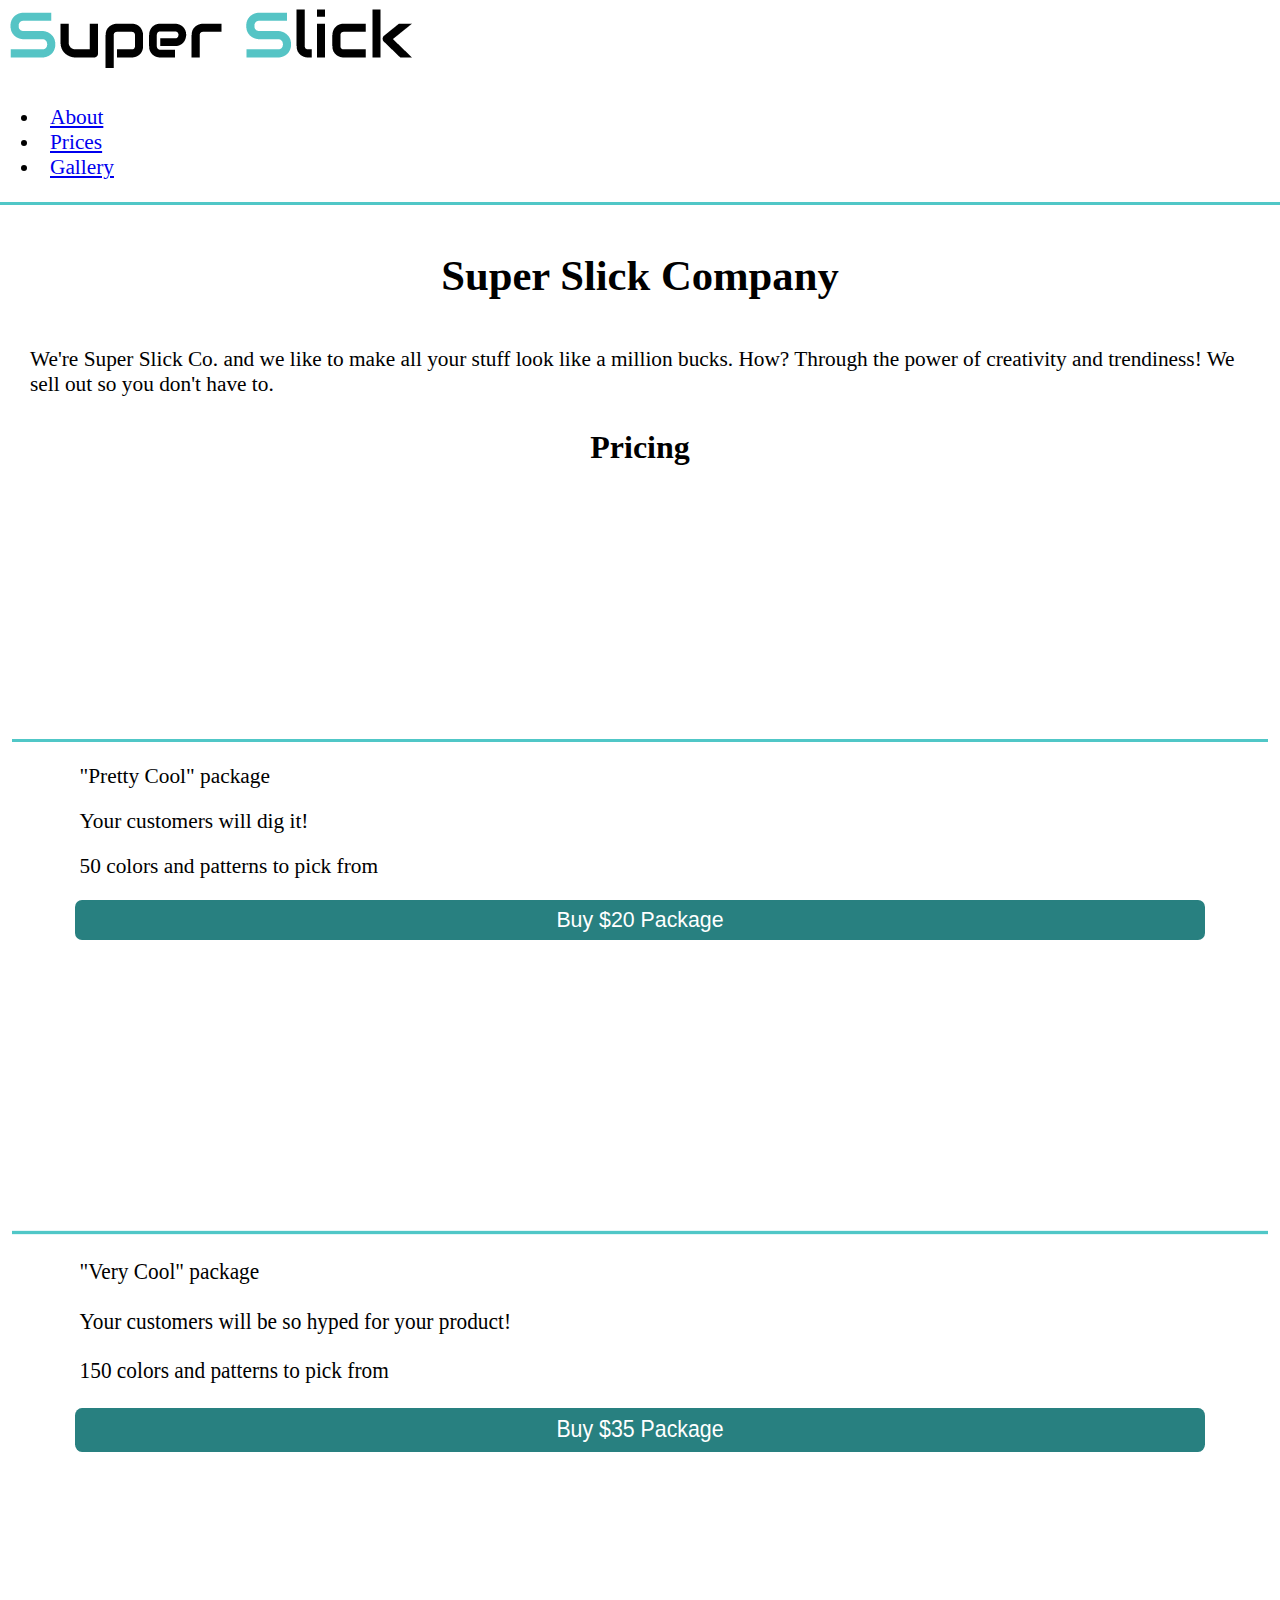
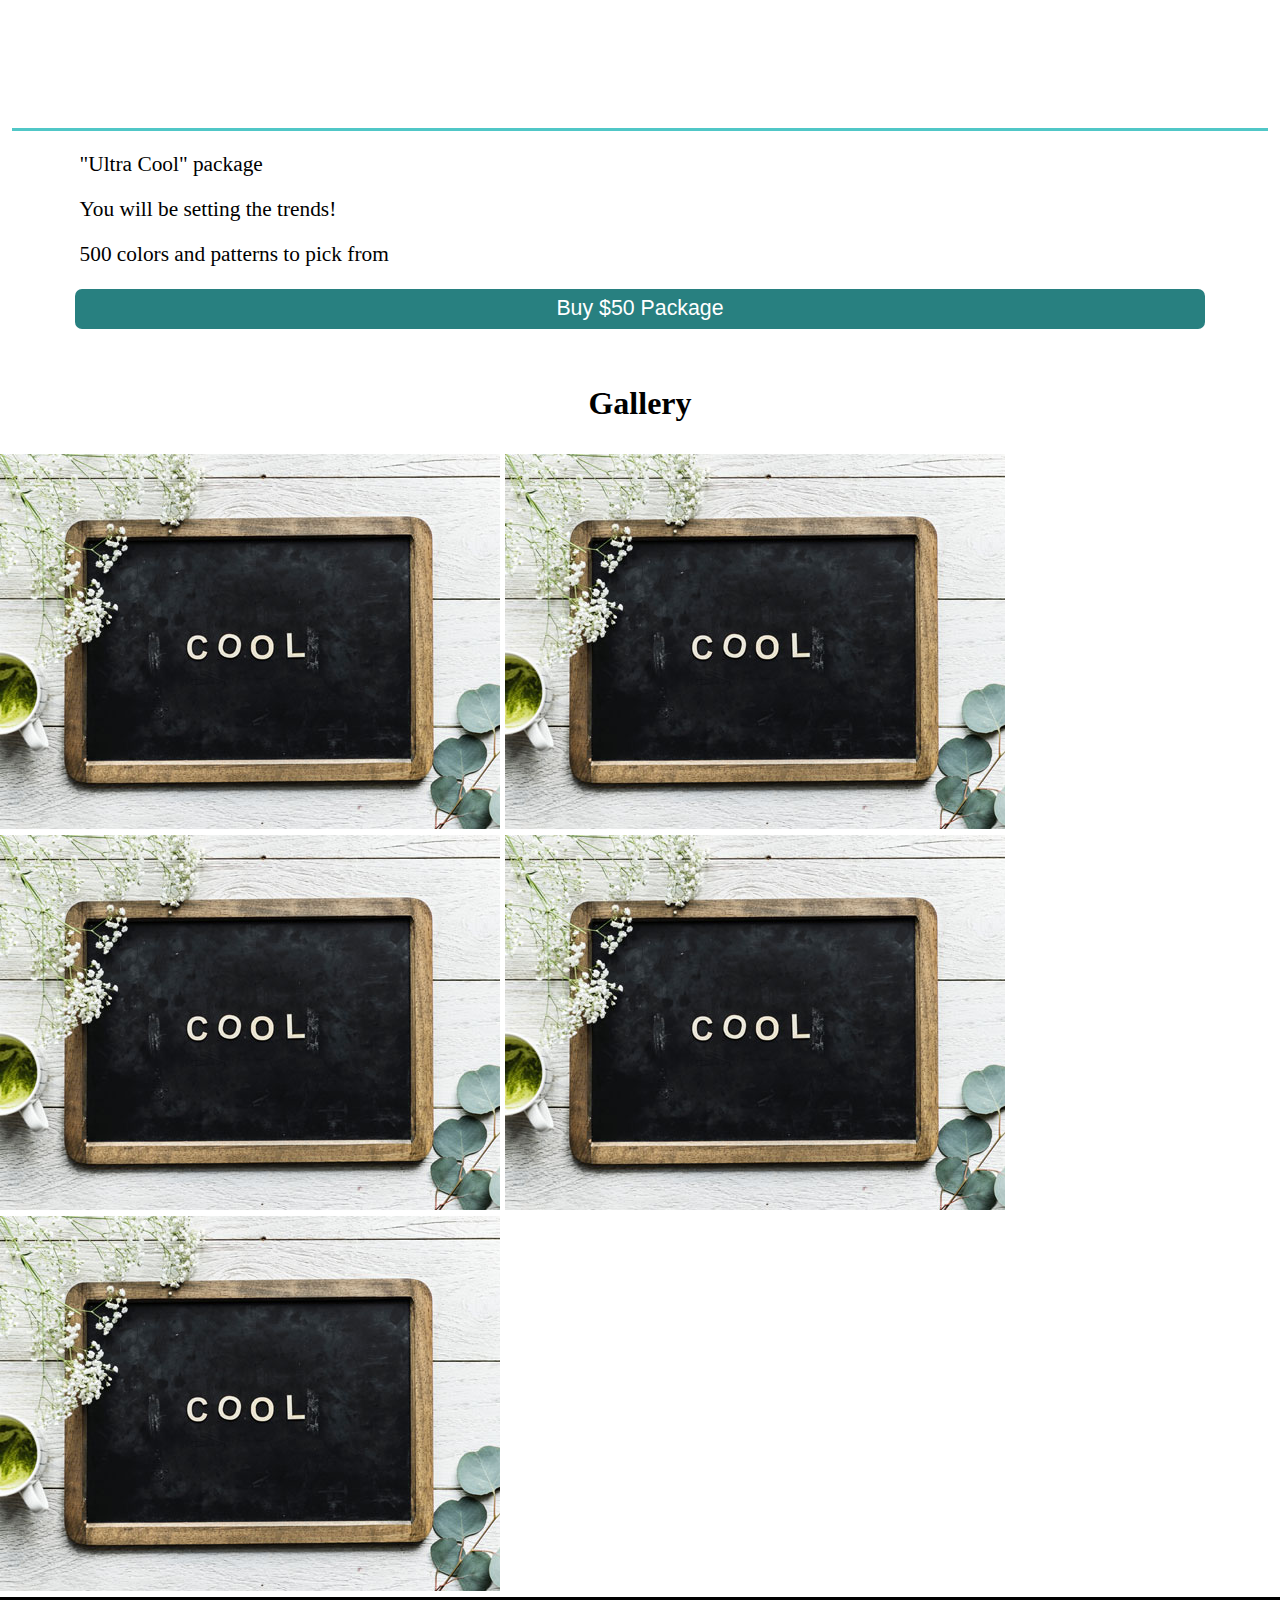
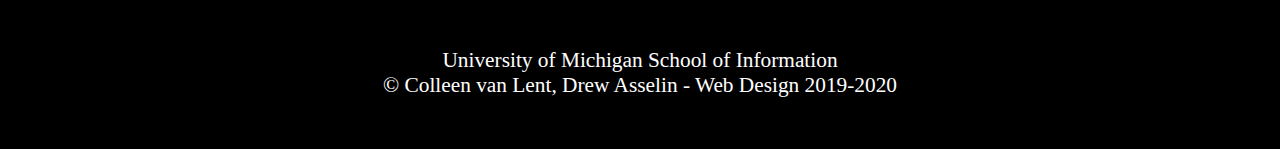
==== homework.html @ 7c87f703 "Update homework.html" ====
<!DOCTYPE html>
<html lang="en">
  <head>
    <meta charset="utf-8">
    <link rel="stylesheet" href="css/starter.css">
    <link rek="stylesheet" href="css/html5reset">

   <title>Super Slick Company</title>
  </head>
  <body>
    <a class = "skip">Skip to Main Content</a>
    <header>
      <img src="images/logo.png" alt="" id = "logo">
      <nav>
        <ul class="nav_links">
          <li class="nav_item"><a href=".about">About</a></li>
          <li class="nav_item"><a href=".pricing">Prices</a></li>
          <li class="nav_item"><a href=".gallery">Gallery</a></li>
        </ul>
    </nav>
  </header>
  <main class="about" id="skip">
    <h1>Super Slick Company</h1>

    <p>We're Super Slick Co. and we like to make all your stuff look like a million bucks. How? Through the power of creativity and trendiness! We sell out so you don't have to.</p>

    <h2 id = "pricing">Pricing</h2>
      <div class="pricing">
        <div class="card">
          <header><h3>$20</h3></header>
          <ul>
            <li>"Pretty Cool" package</li>
            <li>Your customers will dig it!</li>
            <li>50 colors and patterns to pick from</li>
          </ul>
          <button>Buy $20 Package</button>
        </div>
        <div class="card card_big">
          <header><h3>$35</h3></header>
          <ul>
            <li>"Very Cool" package</li>
            <li>Your customers will be so hyped for your product!</li>
            <li>150 colors and patterns to pick from</li>
          </ul>
          <button>Buy $35 Package</button>
        </div>
        <div class="card">
          <header><h3>$50</h3></header>
          <ul>
            <li>"Ultra Cool" package</li>
            <li>You will be setting the trends!</li>
            <li>500 colors and patterns to pick from</li>
          </ul>
          <button>Buy $50 Package</button>
        </div>
      </div>

      <h2 id = "gallery">Gallery</h2>
        <div class="gallery"> 
          <img id="image1" src="images/sample.jpg" alt="" />
          <img id="image2" src="images/sample.jpg" alt="" />
          <img id="image3" src="images/sample.jpg" alt="" />
          <img id="image4" src="images/sample.jpg" alt="" />
          <img id="image5" src="images/sample.jpg" alt="" />
        </div>
      </main>

    <footer>
      <p>University of Michigan School of Information <br/>
        &copy; Colleen van Lent, Drew Asselin - Web Design 2019-2020</p>
    </footer>
  </body>
</html>
---- css/starter.css ----
body{
    margin: 0;
    padding: 0;
    font-size: 16pt; /* test for this! Make all sizes em or rem */
  }
  
  header{
    background: #fff;
    border-bottom: 3px solid #50C7C7;
  }
  
  h1{
    font-size: 2em;
    text-align: center;
    line-height: 2;
  }
  
  h2{
    font-size: 1.5em;
    text-align: center;
    padding: 5px;
  }
  
  p {
    padding: 0 30px;
  }
  
  a.skip{
    background: white;
    left: 0;
    padding: 6px;
    position: absolute;
    top: -40px;
    -webkit-transition: top 1s ease-out;
    transition: top 1s ease-out;
    z-index: 1;
  }
  
  a.skip:focus{
    top:20px;
    color: black;
    text-decoration-style: solid;
  }
  
  *:focus{
    border: 2px solid black;
  }


  .nav_item a{
    padding: 10px;
  }
  
  .nav_item a:hover, a:focus{
    color: #50C7C7;
    text-decoration: underline;
    -webkit-text-decoration-style: dotted;
            text-decoration-style: dotted;
  }

  .pricing{
    min-height: 475px;
  }

  .card {
    margin: 12px;
    background: #fff;
    border-radius: 7px;
    padding: 0 0 25px 0;
  
  }

  .card > ul{
    list-style: none;
    padding-left: 5px;
  }
  
  .card > ul li {
    width: 90%;
    margin: 20px auto;
    
  }

.card button{
    width: 90%;
    height: 40px;
    border: 0;
    margin-left: 5%;
    border-radius: 7px;
    background: #288080;
    color: white;
    font-size: 1em;
  }
  
  .card h3{
    font-size: 4em;
    color: white;
    text-align: center;
  }
  
  .card_big{
    -webkit-transform: initial;
            transform: initial;
  }

  .gallery{
    min-height: 600px;
  }
  
  footer{
    background-color: black;
    color: white;
    padding: 30px;
    text-align: center;
  }

  @media screen and (min-width: 850px){
    .card_big{
        -webkit-transform: scaleY(1.1);
        transform: scaleY(1.1);
        z-index: -99;
  }
}
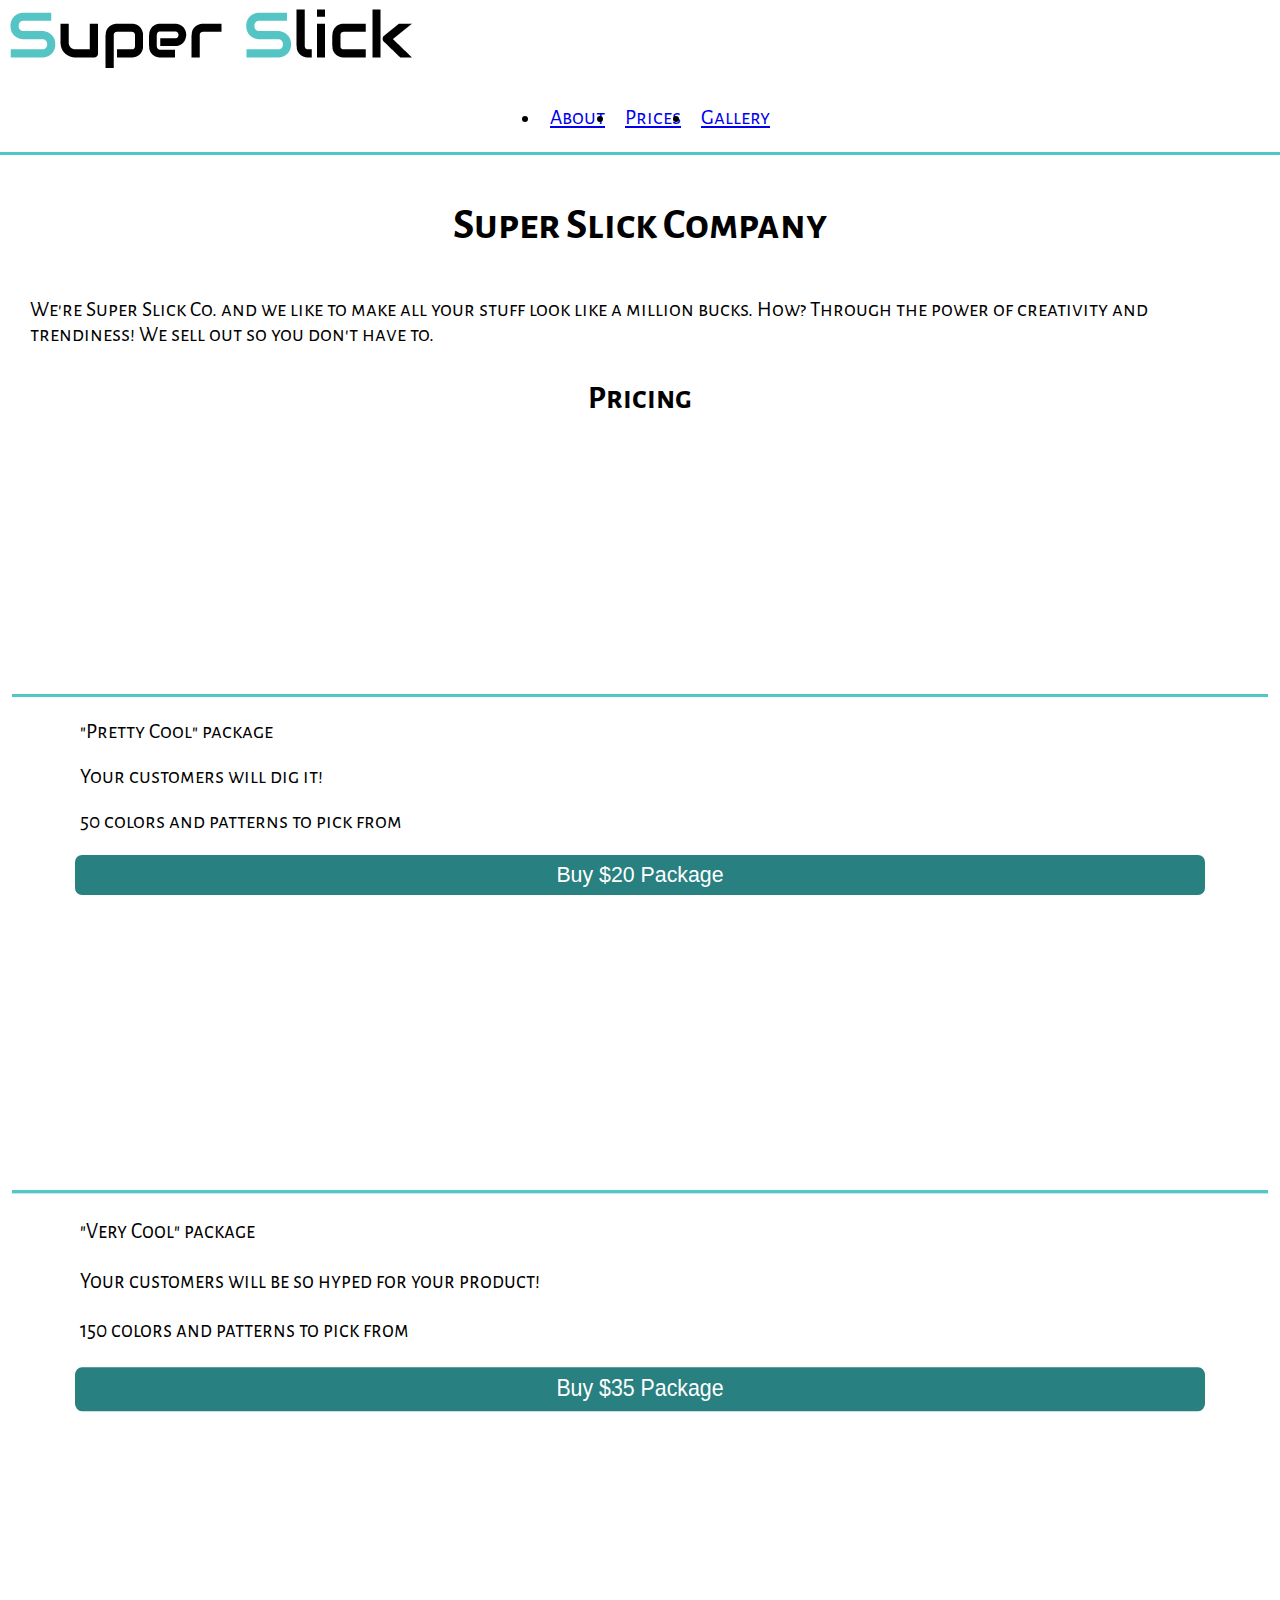
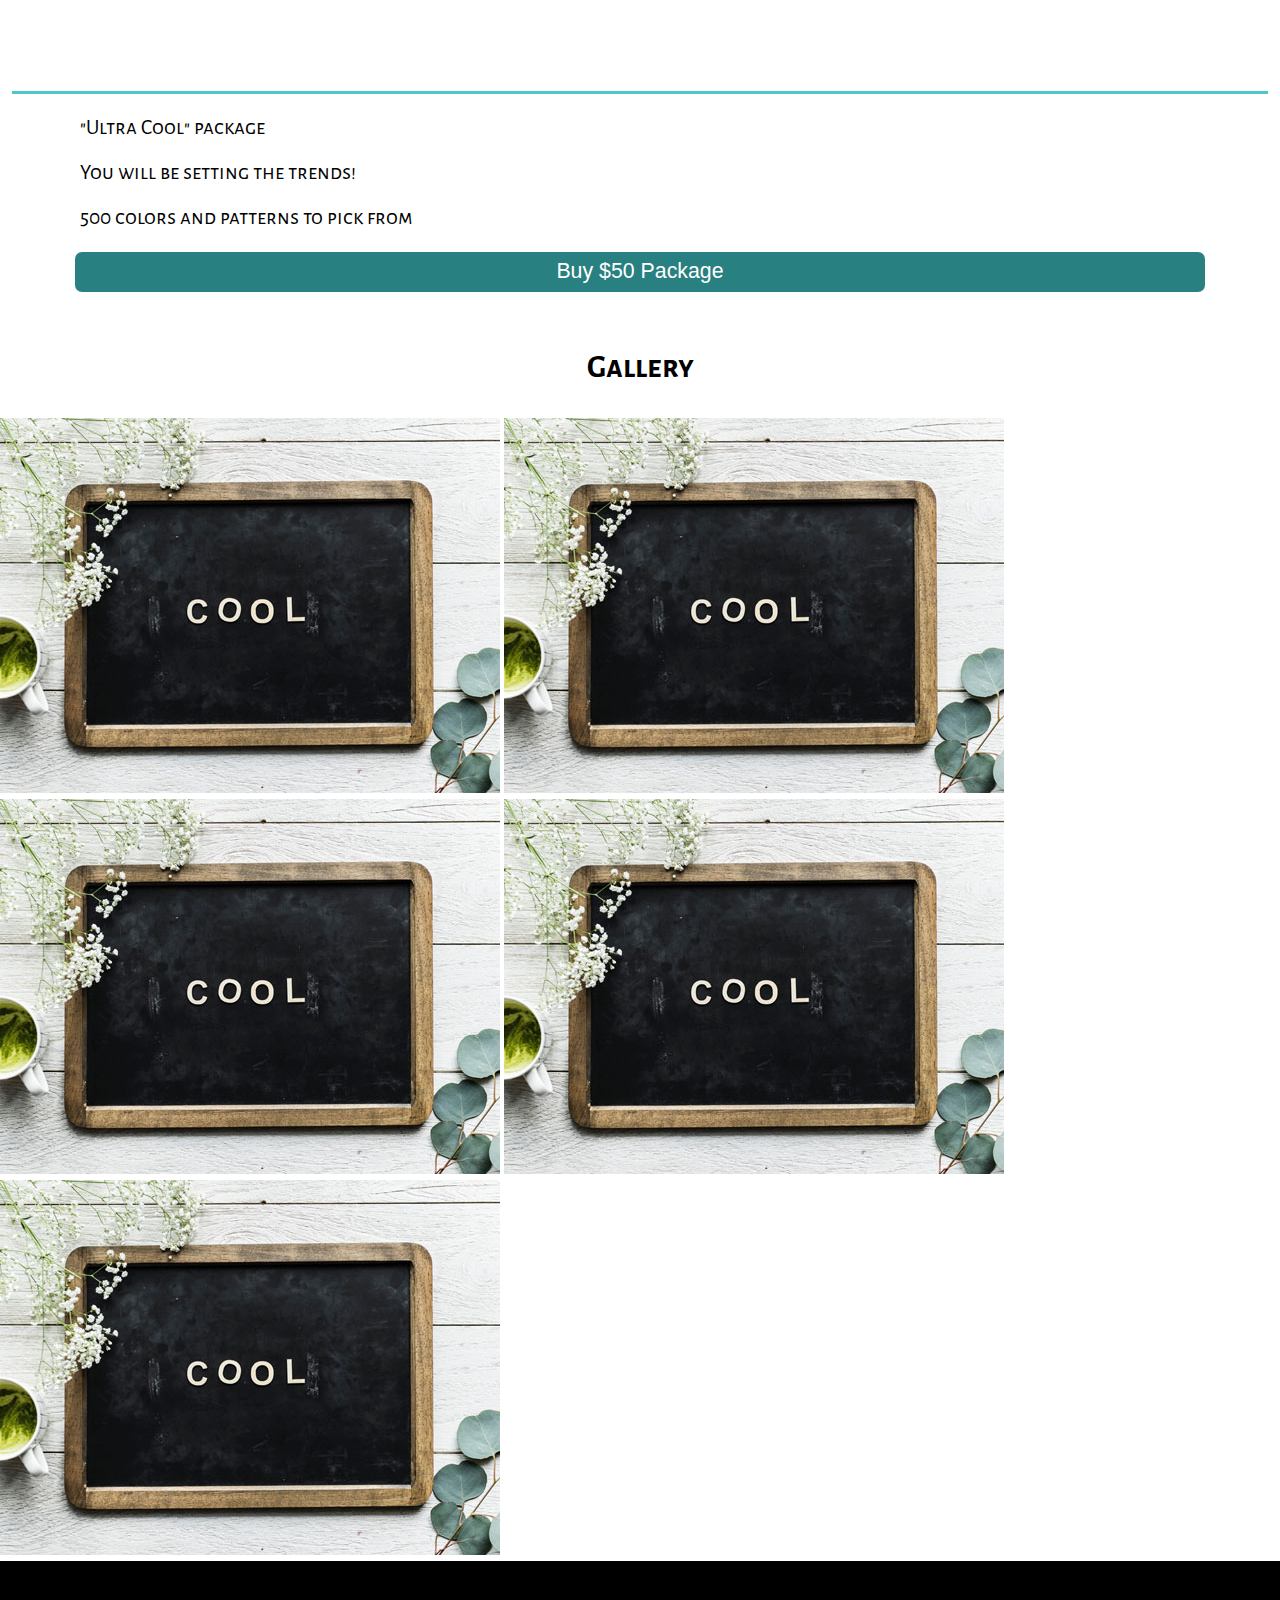
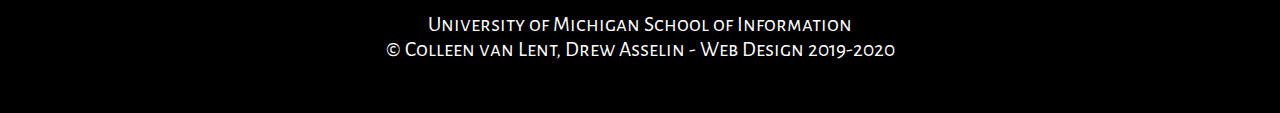
==== commit 27420b62: "big update" ====
--- a/homework.html
+++ b/homework.html
@@ -1,9 +1,14 @@
 <!DOCTYPE html>
 <html lang="en">
   <head>
-    <meta charset="utf-8">
-    <link rel="stylesheet" href="css/starter.css">
+    <meta name="viewport" content="width=device-width, initial-scale=1.0">
+    <link rel="icon" type="image/png" href="images/logo_icon.png">
+    <!--<link rel="stylesheet" href="css/starter.css">-->
+    <link rel="stylesheet" href="css/style.css">
     <link rek="stylesheet" href="css/html5reset">
+    <link rel="preconnect" href="https://fonts.googleapis.com">
+    <link rel="preconnect" href="https://fonts.gstatic.com" crossorigin>
+    <link href="https://fonts.googleapis.com/css2?family=Alegreya+Sans+SC&display=swap" rel="stylesheet">
 
    <title>Super Slick Company</title>
   </head>
@@ -13,9 +18,9 @@
       <img src="images/logo.png" alt="" id = "logo">
       <nav>
         <ul class="nav_links">
-          <li class="nav_item"><a href=".about">About</a></li>
-          <li class="nav_item"><a href=".pricing">Prices</a></li>
-          <li class="nav_item"><a href=".gallery">Gallery</a></li>
+          <li class="nav_item"><a href="#skip">About</a></li>
+          <li class="nav_item"><a href="#pricing">Prices</a></li>
+          <li class="nav_item"><a href="#gallery">Gallery</a></li>
         </ul>
     </nav>
   </header>
--- a/css/style.css
+++ b/css/style.css
@@ -0,0 +1,130 @@
+body{
+    margin: 0;
+    padding: 0;
+    font-size: 16pt; /* test for this! Make all sizes em or rem */
+    font-family: 'Alegreya Sans SC', serif;
+  }
+  
+  header{
+    background: #fff;
+    border-bottom: 3px solid #50C7C7;
+  }
+  
+  h1{
+    font-size: 2em;
+    text-align: center;
+    line-height: 2;
+  }
+  
+  h2{
+    font-size: 1.5em;
+    text-align: center;
+    padding: 5px;
+  }
+  
+  p {
+    padding: 0 30px;
+  }
+  
+  a.skip{
+    background: white;
+    left: 0;
+    padding: 6px;
+    position: absolute;
+    top: -40px;
+    -webkit-transition: top 1s ease-out;
+    transition: top 1s ease-out;
+    z-index: 1;
+  }
+  
+  a.skip:focus{
+    top:20px;
+    color: black;
+    text-decoration-style: solid;
+  }
+  
+  *:focus{
+    border: 2px solid black;
+  }
+
+  .nav_links{
+    display: flex;
+    justify-content: center;
+  }
+
+
+  .nav_item a{
+    padding: 10px;
+  }
+  
+  .nav_item a:hover, a:focus{
+    color: #50C7C7;
+    text-decoration: underline;
+    -webkit-text-decoration-style: dotted;
+            text-decoration-style: dotted;
+  }
+
+  .pricing{
+    min-height: 475px;
+  }
+
+  .card {
+    margin: 12px;
+    background: #fff;
+    border-radius: 7px;
+    padding: 0 0 25px 0;
+  
+  }
+
+  .card > ul{
+    list-style: none;
+    padding-left: 5px;
+  }
+  
+  .card > ul li {
+    width: 90%;
+    margin: 20px auto;
+    
+  }
+
+.card button{
+    width: 90%;
+    height: 40px;
+    border: 0;
+    margin-left: 5%;
+    border-radius: 7px;
+    background: #288080;
+    color: white;
+    font-size: 1em;
+  }
+  
+  .card h3{
+    font-size: 4em;
+    color: white;
+    text-align: center;
+  }
+  
+  .card_big{
+    -webkit-transform: initial;
+            transform: initial;
+  }
+
+  .gallery{
+    min-height: 600px;
+  }
+  
+  footer{
+    background-color: black;
+    color: white;
+    padding: 30px;
+    text-align: center;
+  }
+
+  @media screen and (min-width: 850px){
+    .card_big{
+        -webkit-transform: scaleY(1.1);
+        transform: scaleY(1.1);
+        z-index: -99;
+  }
+}
+  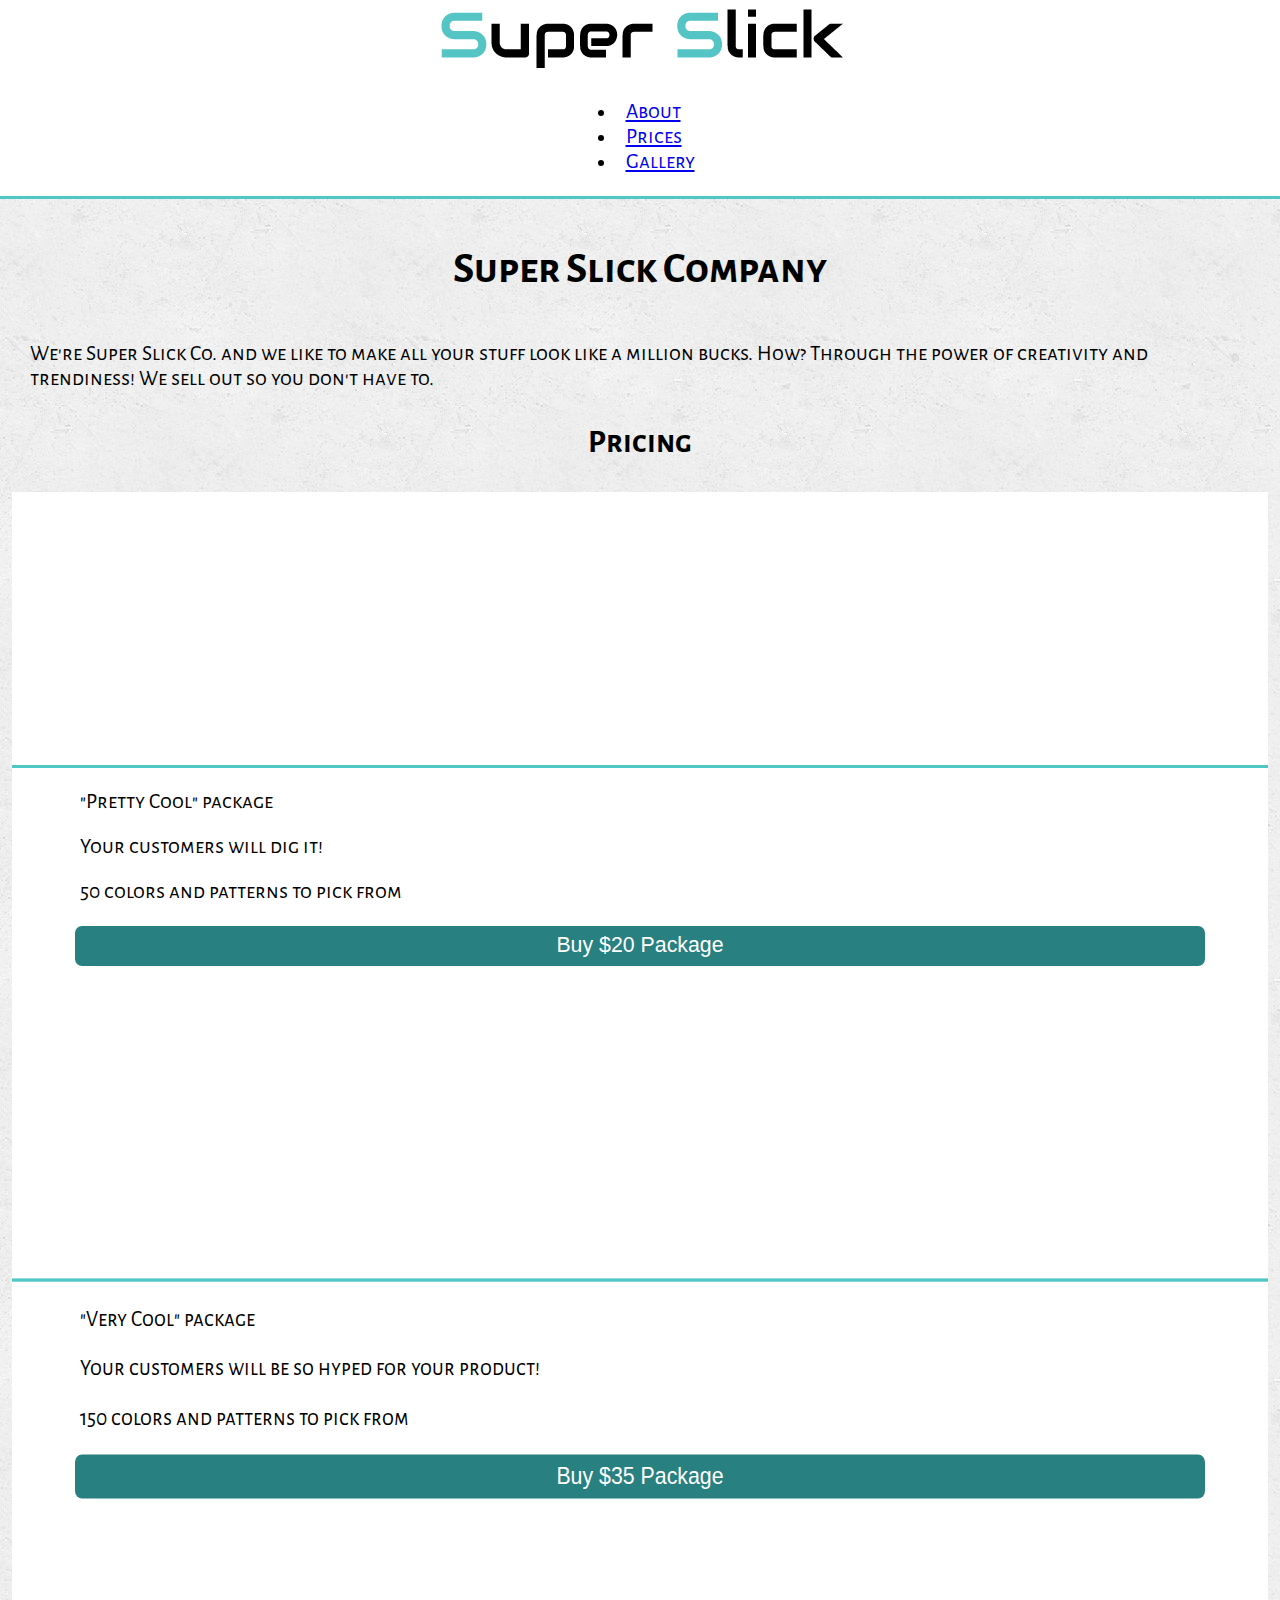
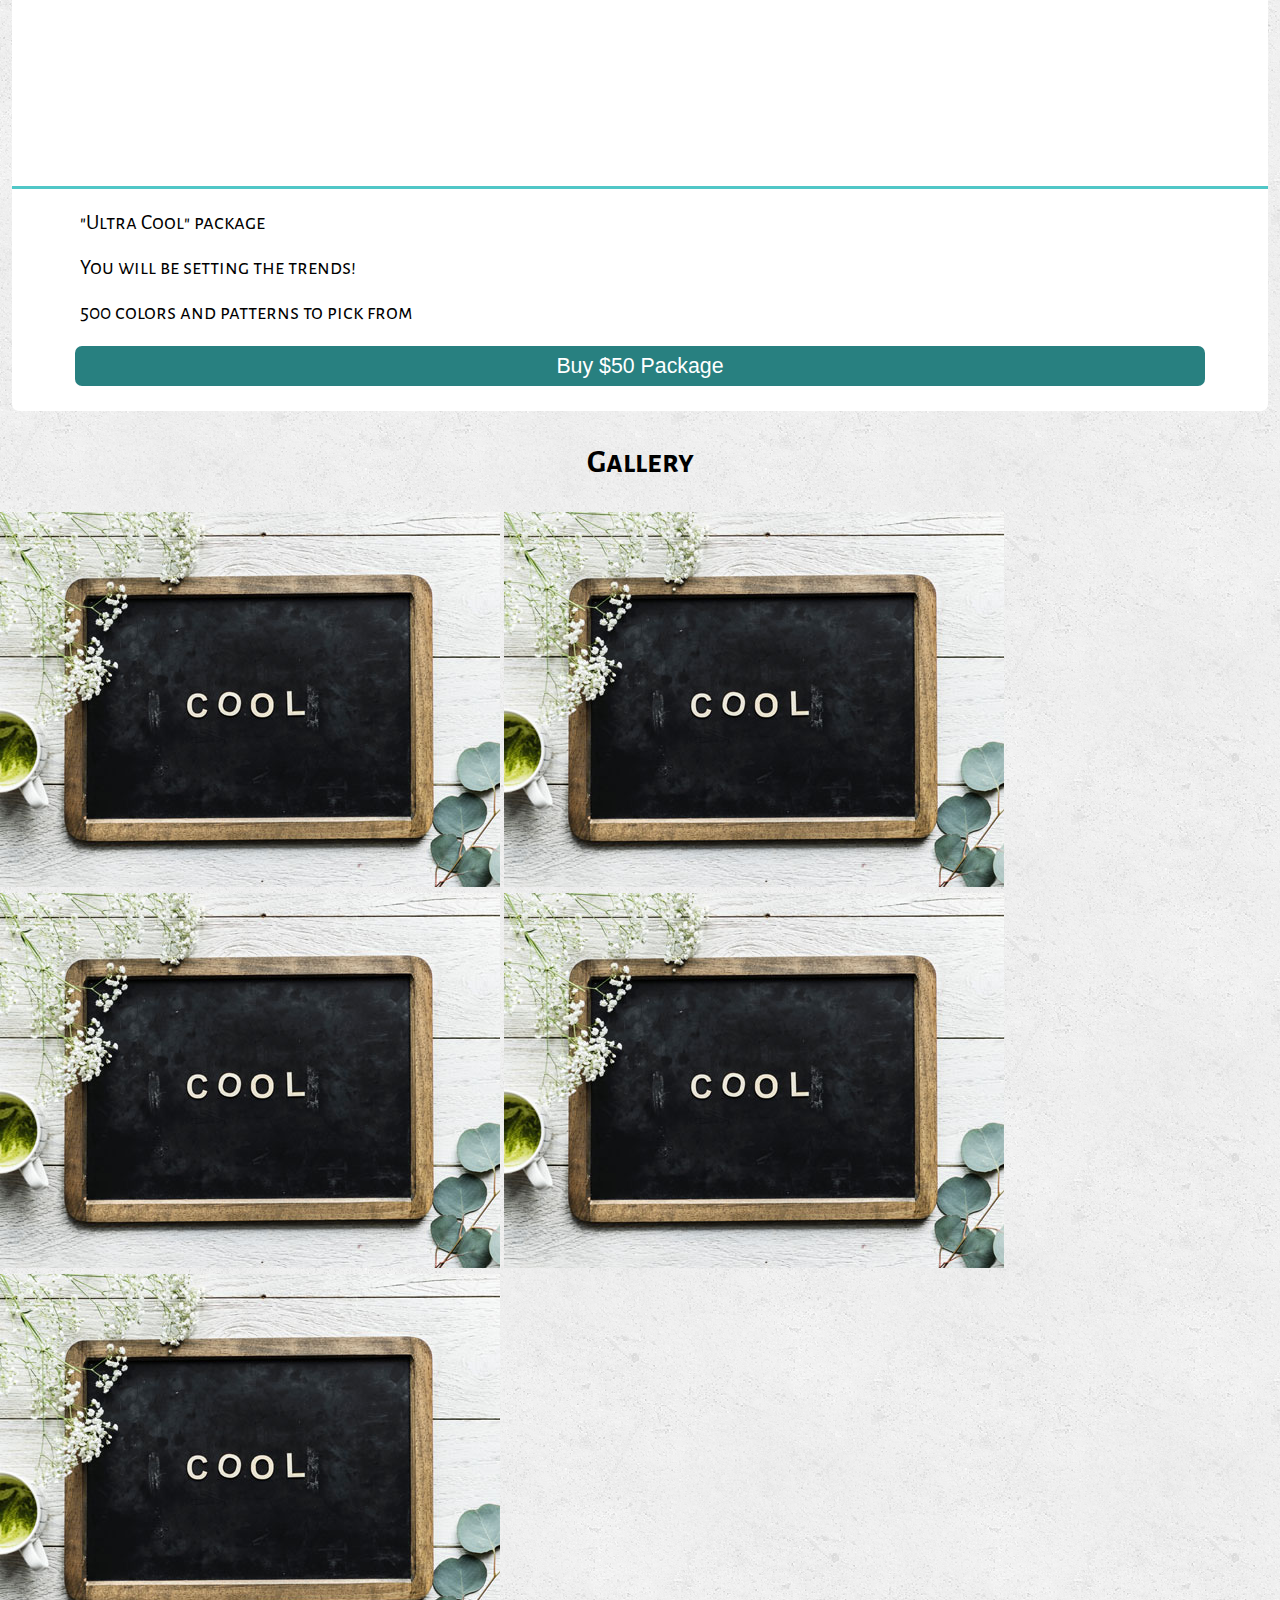
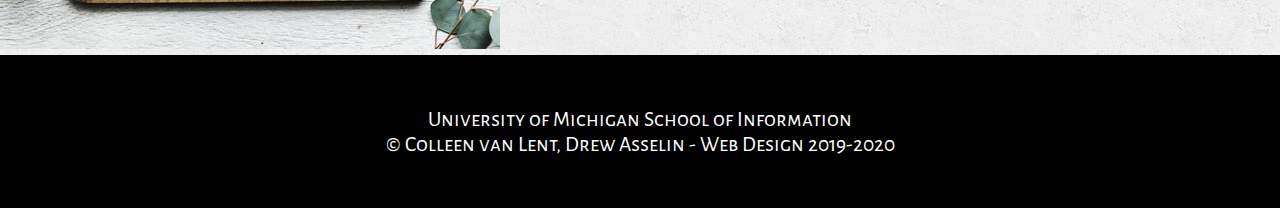
==== commit a01ede0a: "Update homework.html" ====
--- a/homework.html
+++ b/homework.html
@@ -13,9 +13,9 @@
    <title>Super Slick Company</title>
   </head>
   <body>
-    <a class = "skip">Skip to Main Content</a>
+    <a tabindex="0" class = "skip" href="#skip">Skip to Main Content</a>
     <header>
-      <img src="images/logo.png" alt="" id = "logo">
+      <img src="images/logo.png" alt="company logo" id = "logo">
       <nav>
         <ul class="nav_links">
           <li class="nav_item"><a href="#skip">About</a></li>
--- a/css/style.css
+++ b/css/style.css
@@ -3,6 +3,8 @@
     padding: 0;
     font-size: 16pt; /* test for this! Make all sizes em or rem */
     font-family: 'Alegreya Sans SC', serif;
+    background-color: #f1f1f1;
+    background-image: url("../images/concrete_seamless.png");
   }
   
   header{
@@ -46,13 +48,18 @@
   *:focus{
     border: 2px solid black;
   }
-
+  /*my work*/
   .nav_links{
     display: flex;
-    justify-content: center;
+    flex-direction: column;
   }
 
-
+  header{
+      display:flex;
+      flex-direction: column;
+      align-items:center;
+  }
+   /*my work^^^*/
   .nav_item a{
     padding: 10px;
   }
